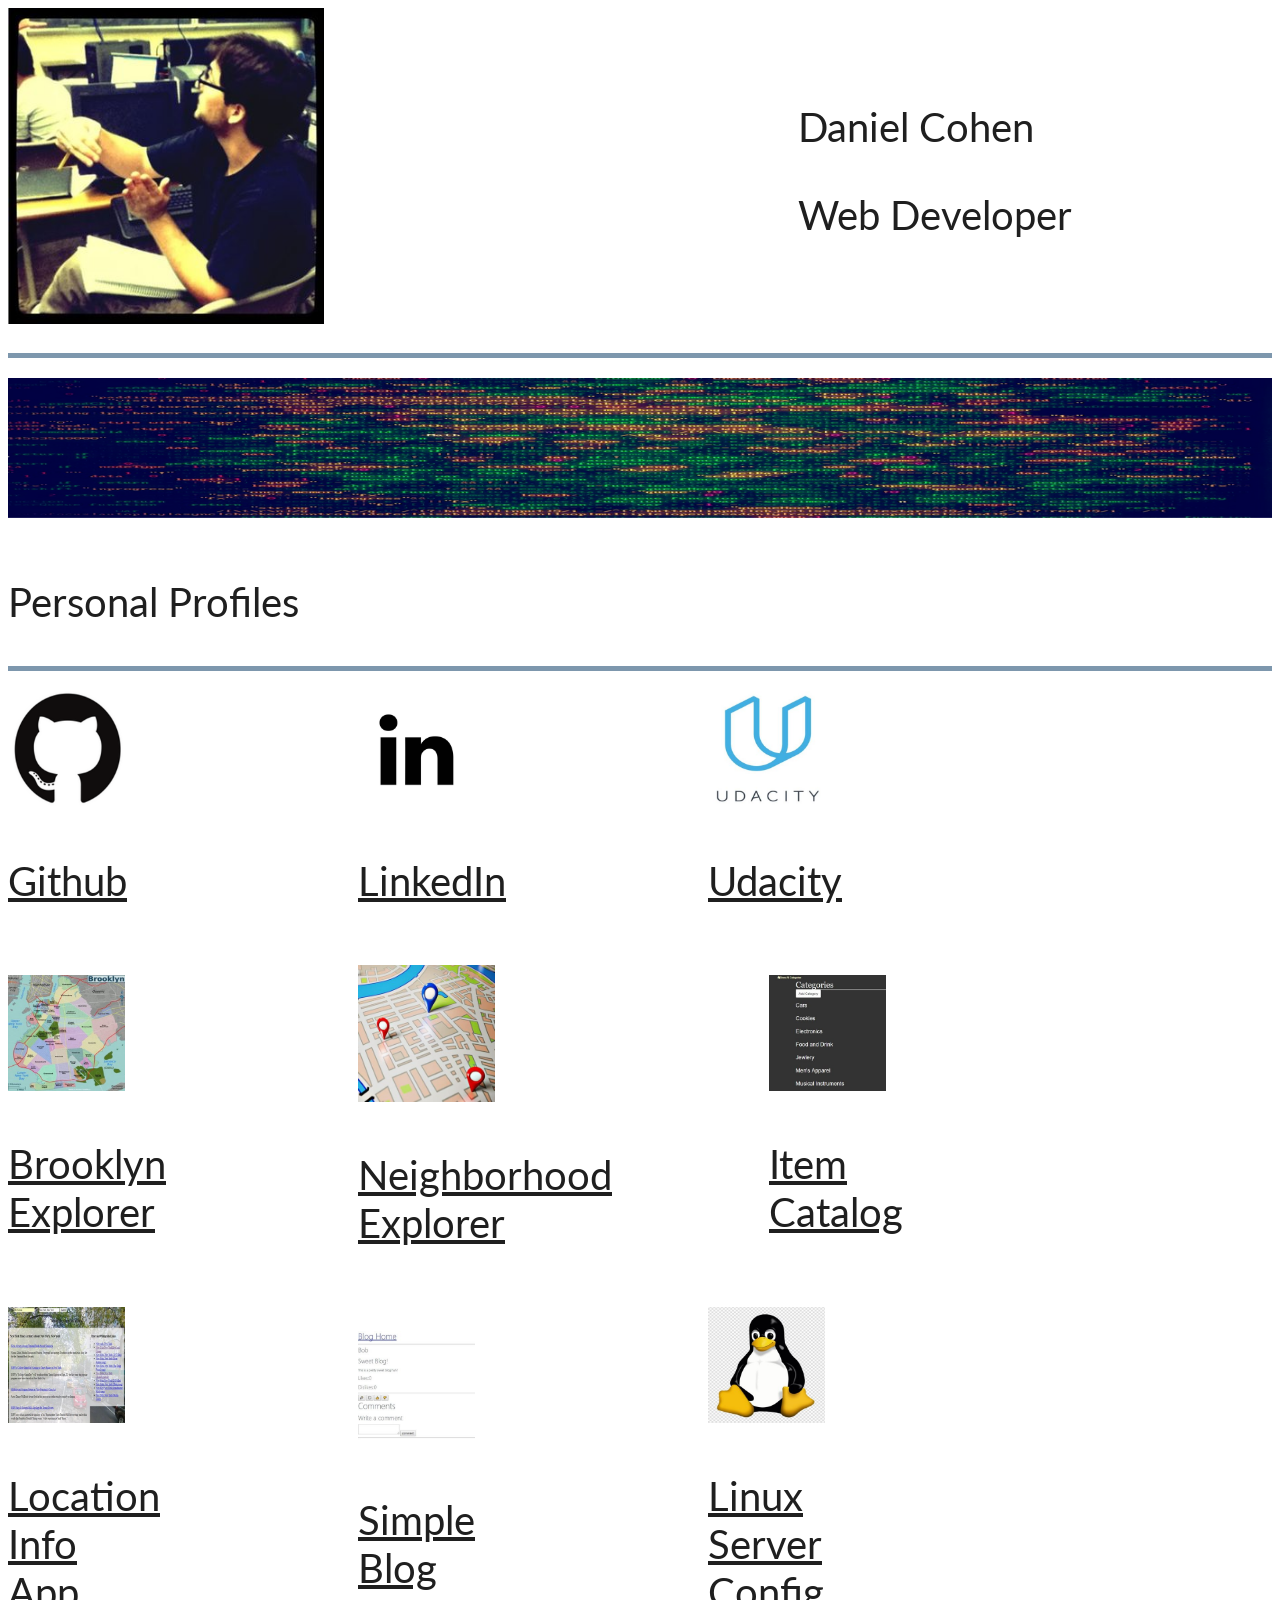
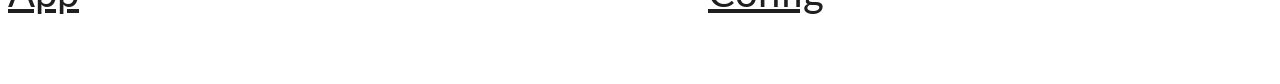
==== index.html @ 58bba552 "Changed profile picture" ====
<!DOCTYPE html>
<html>
<head>
  <meta charset="utf-8">
  <meta name="viewport" content="width=device-width, initial-scale=1">
  <title>Daniel Cohen Portfolio</title>
  <link rel="stylesheet" href="css/main.css">
</head>

<body>
  	<div class="grid">
  		
	    <header class="row" id="header">
	      	<div class="col-4" id="dan">
		      	<img src="images/dan_350.jpg" class="dan-350" alt="image of Dan">
		      	
	      	</div>
	      	<div class="col-6"></div>
		      <div class="col-6">
		        <p>Daniel Cohen</p>
		        <p>Web Developer</p>  
		      </div>
		</header>
    	<div class="row" id="borderline"></div>


	    <div class="row" id="code_row">
		     <img src="images/code_200.png" class="code-200" alt="image of computer code">
		     
		     
	    </div>

	    
		<footer>    
	    <p>Personal Profiles</p>
		<div class="row" id="borderline2"></div>
	    <div class="row" id="logos">

	    	<a href="https://github.com/dcofosho" target="_blank">
	      		<div class="col-4" id="github">
	      			<img src="images/github_350.PNG" class="github-350" alt="github logo">
	      			<p>Github</p>
	      		</div>
	     	</a>
	      	<a href="https://www.linkedin.com/in/dancohentechconsultant" target="_blank">
	      		<div class="col-4" id="linkedin">
	      			<img src="images/linkedin_350.png" class = "linkedin-350" alt="linkedin logo">
	      			<p>LinkedIn</p>
	      		</div>
	      	</a>
	      	<a href="https://profiles.udacity.com/p/10466961929" target="_blank">
	      		<div class="col-4" id="udacity">
	      			<img src="images/udacity_350.jpg" class = "udacity-350" alt="Udacity logo">
	      			<p>Udacity</p>
	      		</div>
	      	</a>
	    </div>


	   <div class="row" id="logos">

	    	<a href="https://s3.amazonaws.com/brooklynmap/Neigborhood_ko3/index.html" target="_blank">
	      		<div class="col-4" id="brooklyn">
	      			<img src="images/brooklyn_350.jpg" class="brooklyn-350" alt="Map of Brooklyn New York">
	      			<p>Brooklyn Explorer</p>
	      		</div>
	     	</a>
	      	<a href="https://s3.amazonaws.com/neighborhoodmap/neighborhood_explorer/index.html" target="_blank">
	      		<div class="col-4" id="neighborhood">
	      			<img src="images/neighborhood_350.jpg" class = "neighborhood-350" alt="Image of google map">
	      			<p>Neighborhood Explorer</p>
	      		</div>
	      	</a>
	      	<a href="http://34.204.93.84" target="_blank">
	      		<div class="col-4" id="catalog">
	      			<img src="images/item_catalog_350.jpg" class = "catalog-350" alt="Image of shopping catalog website">
	      			<p>Item Catalog</p>
	      		</div>
	      	</a>
	    </div>

	    <div class="row" id="logos">

	    	<a href="https://s3.amazonaws.com/nytwikiajax/minicourse-ajax-project/index.html" target="_blank">
	      		<div class="col-4" id="location_info">
	      			<img src="images/location_info_350.jpg" class="location-350" alt="Image of location info app">
	      			<p>Location Info App</p>
	      		</div>
	     	</a>
	      	<a href="https://blog-166620.appspot.com/signup" target="_blank">
	      		<div class="col-4" id="blog">
	      			<img src="images/blog_350.jpg" class = "blog-350" alt="Image of a blog site">
	      			<p>Simple Blog</p>
	      		</div>
	      	</a>
	      	<a href="https://s3.amazonaws.com/linuxconfig1/readme.html" target="_blank">
	      		<div class="col-4" id="linux">
	      			<img src="images/tux_350.jpg" class = "linux-350" alt="Image of tux, the linux penguin logo">
	      			<p>Linux Server Config</p>
	      		</div>
	      	</a>
	    </div>

  	</footer>
	</div>
</body>
</html>
---- css/main.css ----
@import url(http://fonts.googleapis.com/css?family=Lato:100,300);

/* Sample framework supplied with the course */

* {
  /*border: 1px solid red !important;*/
  font-family: Lato, sans-serif;
  color: #1f1f1f;

}

* {
  -ms-box-sizing: border-box;
  box-sizing: border-box;
  align-content: center;
}

@media screen and (max-width: 550px){
    *{
        font-size: 16px;
    }
}
@media screen and (min-width: 551px){
    *{
        font-size: 40px;
    }
}
.row {
  margin-bottom: 20px;
  display: -webkit-flex;
  display: -ms-flexbox;
  display: flex;
  width: 100%;
}

.col-1 {
  width: calc(100% / 12);
}

.col-2 {
  width: calc(100% / 6);
}

.col-3 {
  width: calc(100% / 4);
}

.col-4 {
  width: calc(100% / 3);
}

.col-5 {
  width: calc(100% * 5 / 3);
}

.col-6 {
  width: calc(100% / 2);
}

.col-7 {
  width: calc(100% * 7 / 12);
}

.col-8 {
  width: calc(100% * 2/ 3);
}

.col-9 {
  width: calc(100% * 3 / 4);
}

.col-10 {
  width: calc(100% * 5 / 6);
}

.col-11 {
  width: calc(100% * 11 / 12);
}

.col-12 {
  width: 100%;
}

#borderline, #borderline2{
    background-color: #7d97ad;
    height:5px;
}

img {
  width:100%;
  height:auto;
}
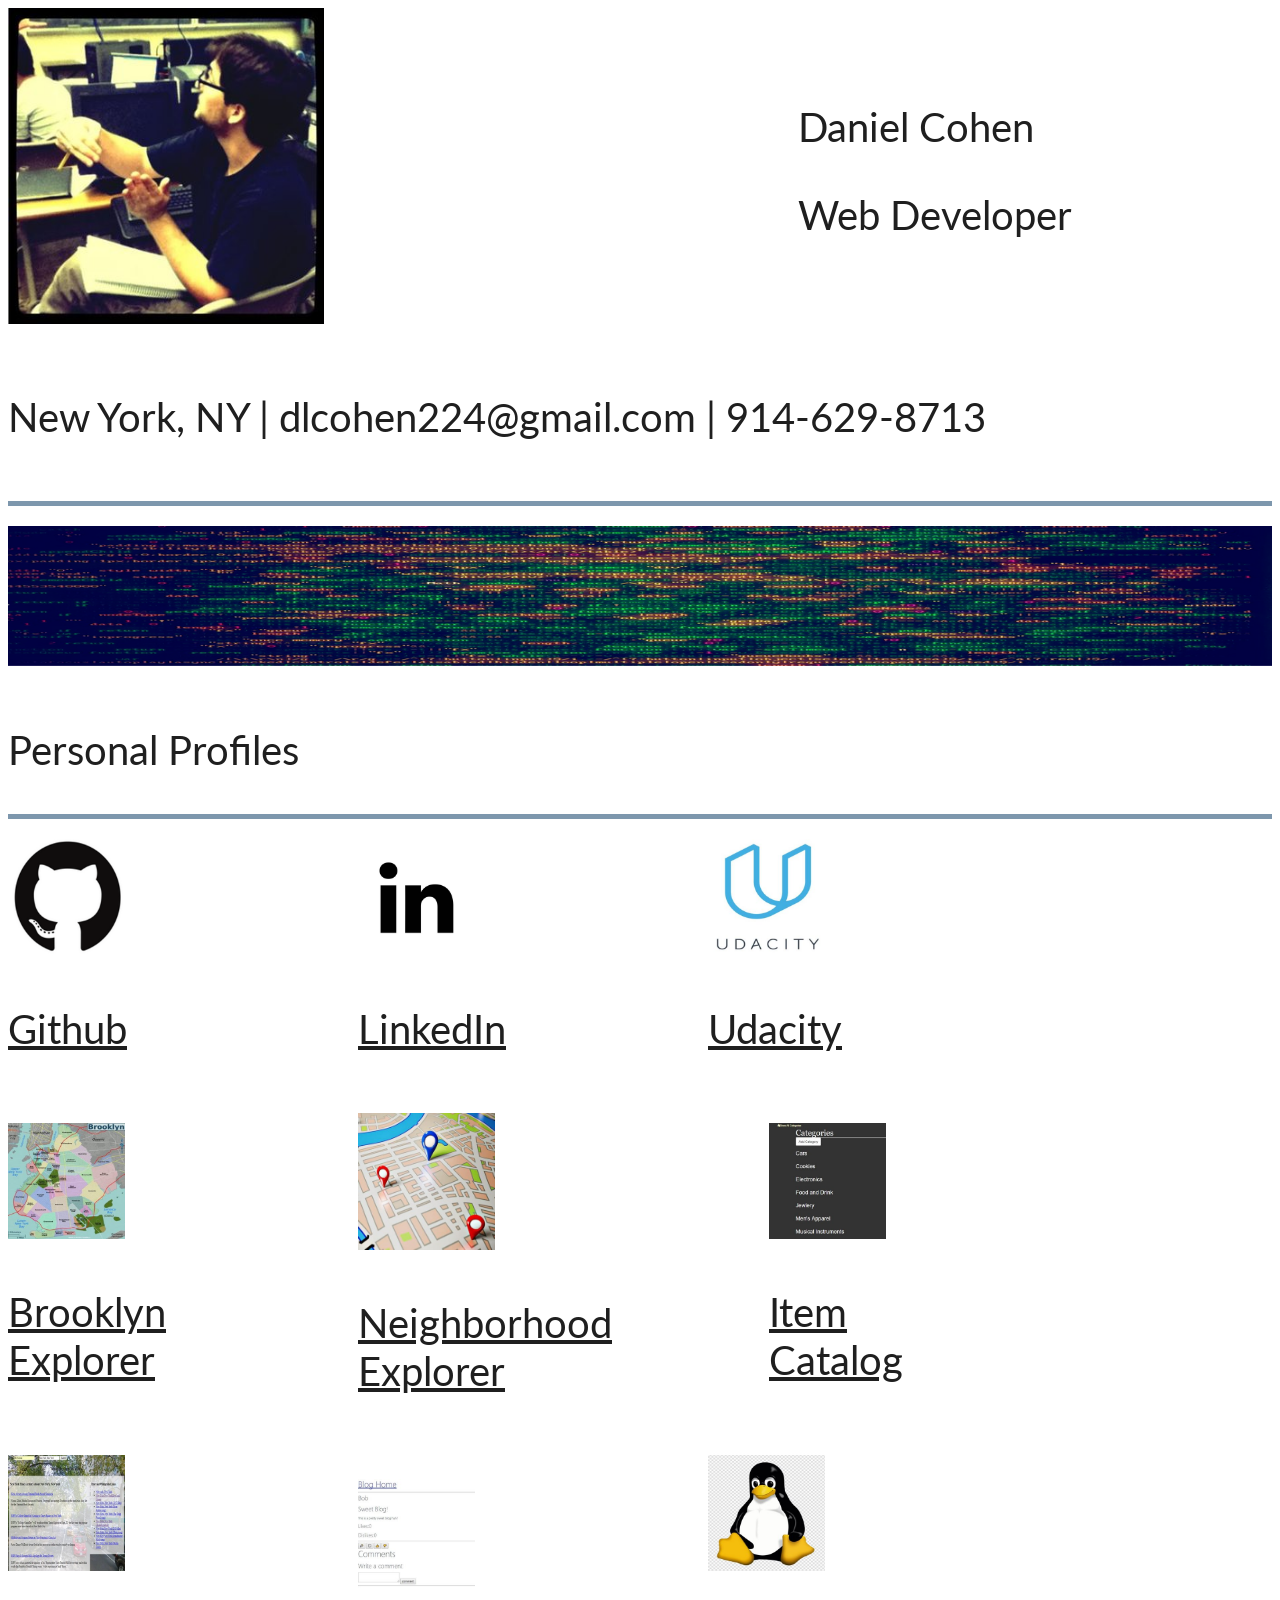
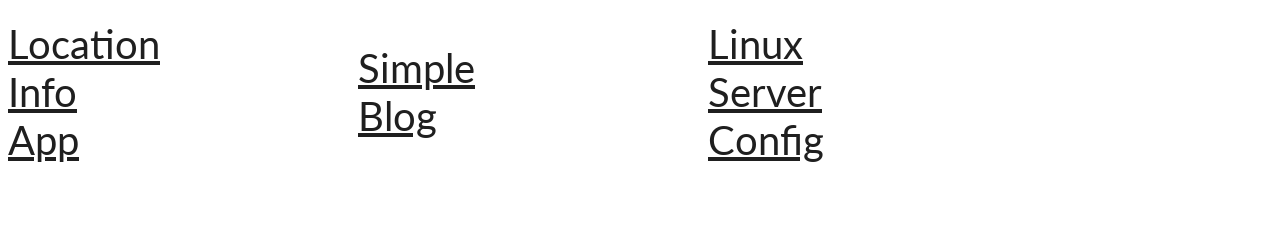
==== commit c091c7b4: "added contact info" ====
--- a/index.html
+++ b/index.html
@@ -18,11 +18,13 @@
 	      	<div class="col-6"></div>
 		      <div class="col-6">
 		        <p>Daniel Cohen</p>
-		        <p>Web Developer</p>  
+		        <p>Web Developer</p> 
 		      </div>
 		</header>
+		<div class="row">
+		    	<p>New York, NY | dlcohen224@gmail.com | 914-629-8713</p> 
+		    </div>  
     	<div class="row" id="borderline"></div>
-
 
 	    <div class="row" id="code_row">
 		     <img src="images/code_200.png" class="code-200" alt="image of computer code">
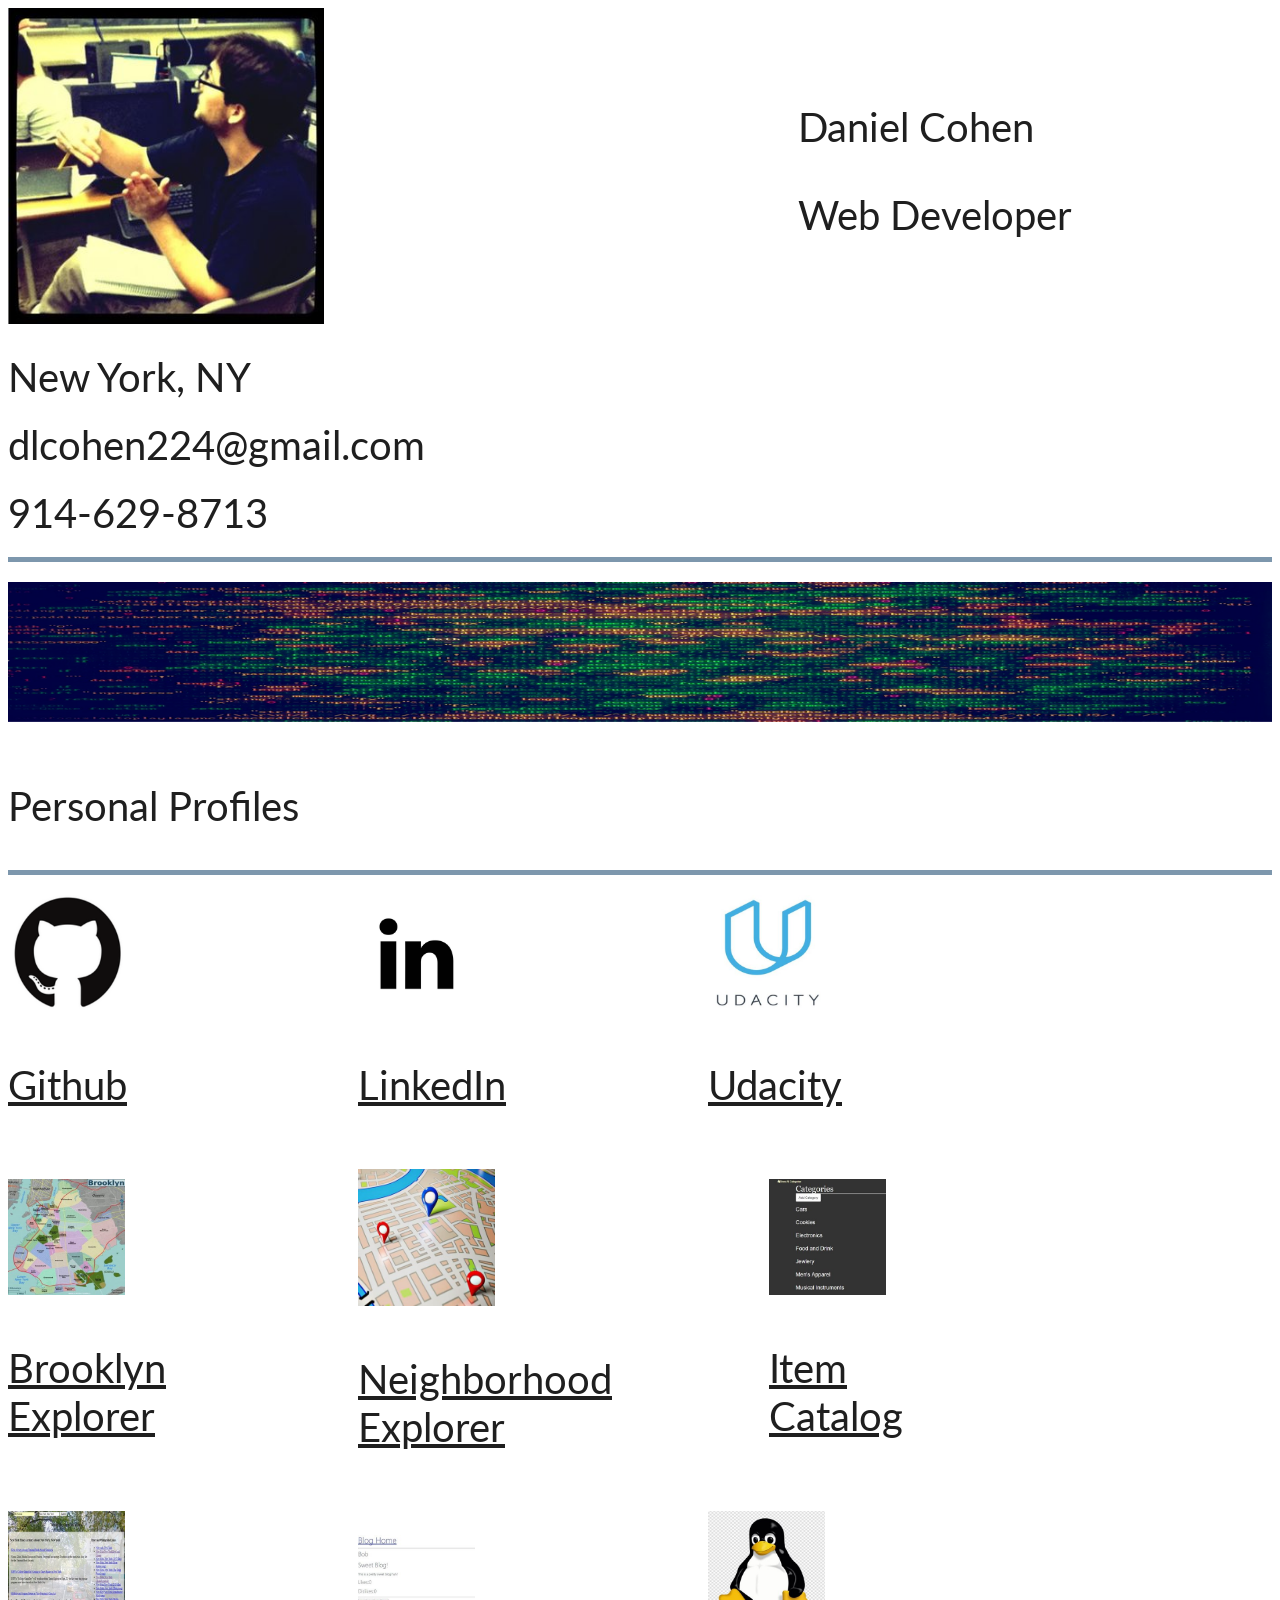
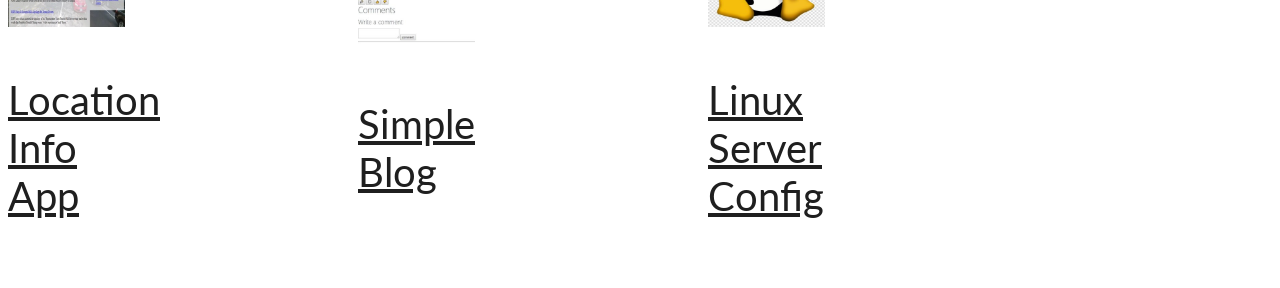
==== commit a0201815: "improved readability of contact info for smaller screens" ====
--- a/index.html
+++ b/index.html
@@ -22,8 +22,14 @@
 		      </div>
 		</header>
 		<div class="row">
-		    	<p>New York, NY | dlcohen224@gmail.com | 914-629-8713</p> 
-		    </div>  
+			New York, NY
+		</div>  
+		<div class="row">
+			dlcohen224@gmail.com
+		</div>
+		<div class="row">
+			914-629-8713
+		</div>
     	<div class="row" id="borderline"></div>
 
 	    <div class="row" id="code_row">
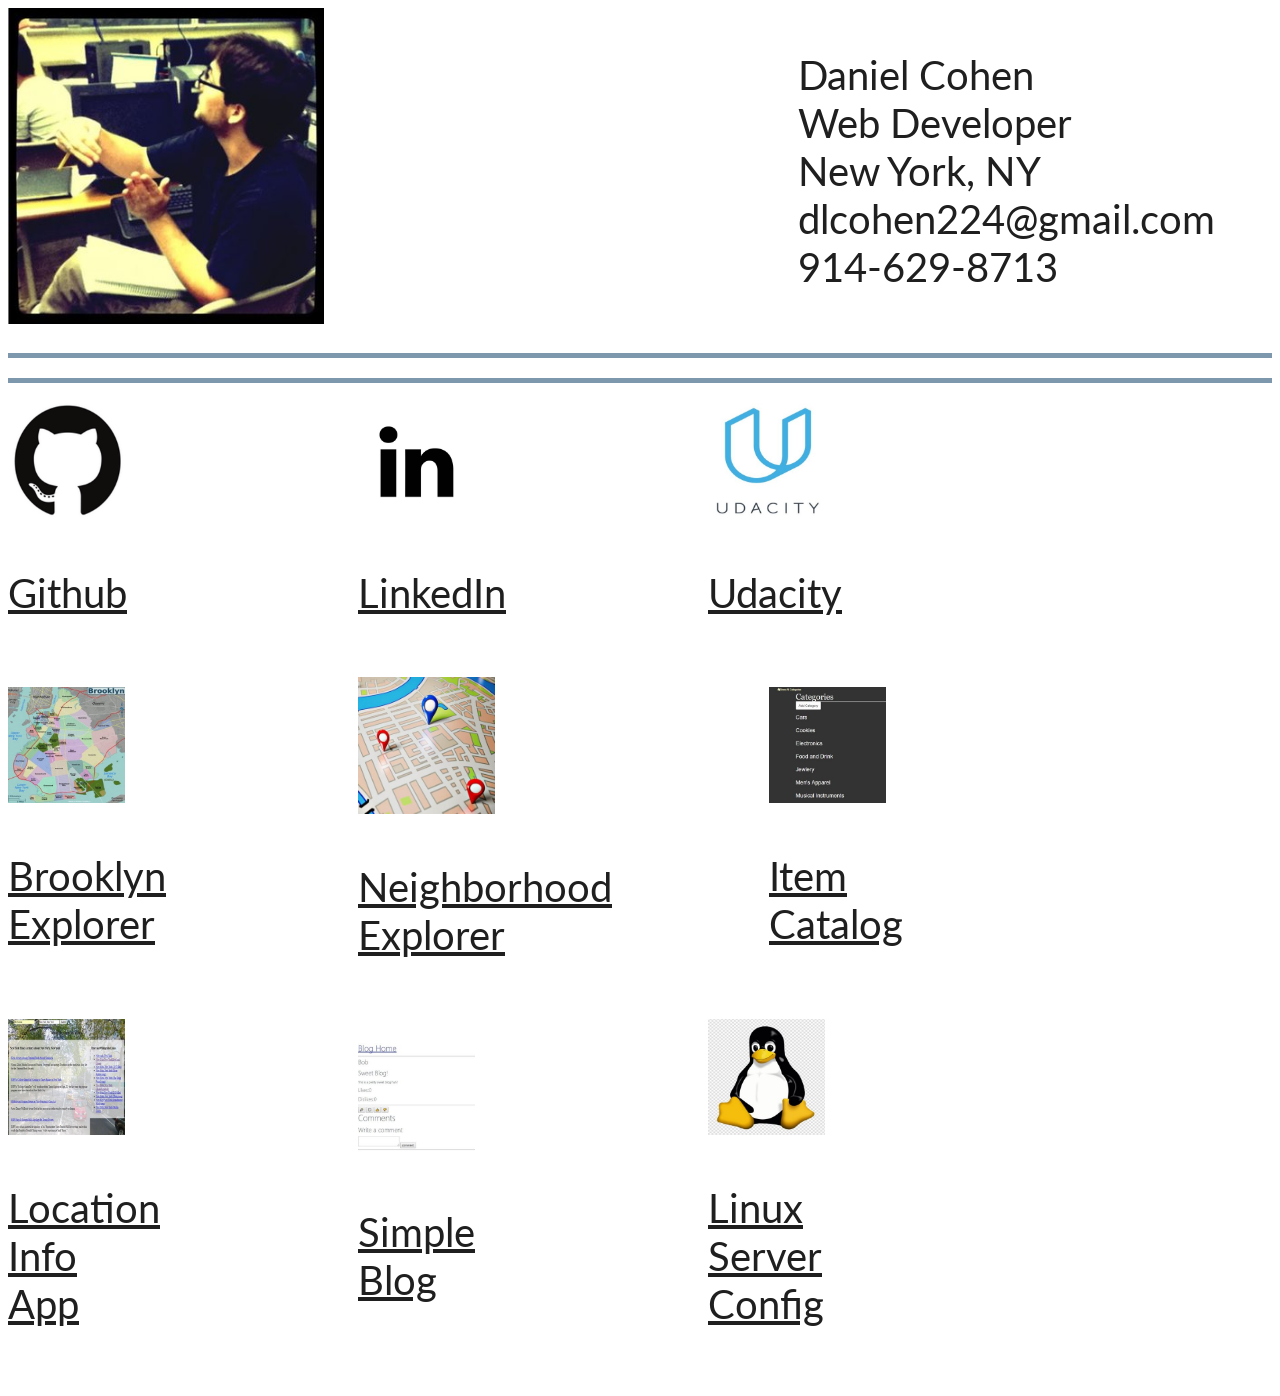
==== commit 900febaf: "Reorganized page format and removed an image" ====
--- a/index.html
+++ b/index.html
@@ -17,30 +17,25 @@
 	      	</div>
 	      	<div class="col-6"></div>
 		      <div class="col-6">
-		        <p>Daniel Cohen</p>
-		        <p>Web Developer</p> 
+		        Daniel Cohen
+		        <br>
+		      	Web Developer
+		      	<br>
+		      	New York, NY
+		      	<br>
+		      	dlcohen224@gmail.com
+		      	<br>
+		      	914-629-8713
 		      </div>
+
 		</header>
-		<div class="row">
-			New York, NY
-		</div>  
-		<div class="row">
-			dlcohen224@gmail.com
-		</div>
-		<div class="row">
-			914-629-8713
-		</div>
+		
+		
     	<div class="row" id="borderline"></div>
-
-	    <div class="row" id="code_row">
-		     <img src="images/code_200.png" class="code-200" alt="image of computer code">
-		     
-		     
-	    </div>
 
 	    
 		<footer>    
-	    <p>Personal Profiles</p>
+	    
 		<div class="row" id="borderline2"></div>
 	    <div class="row" id="logos">
 
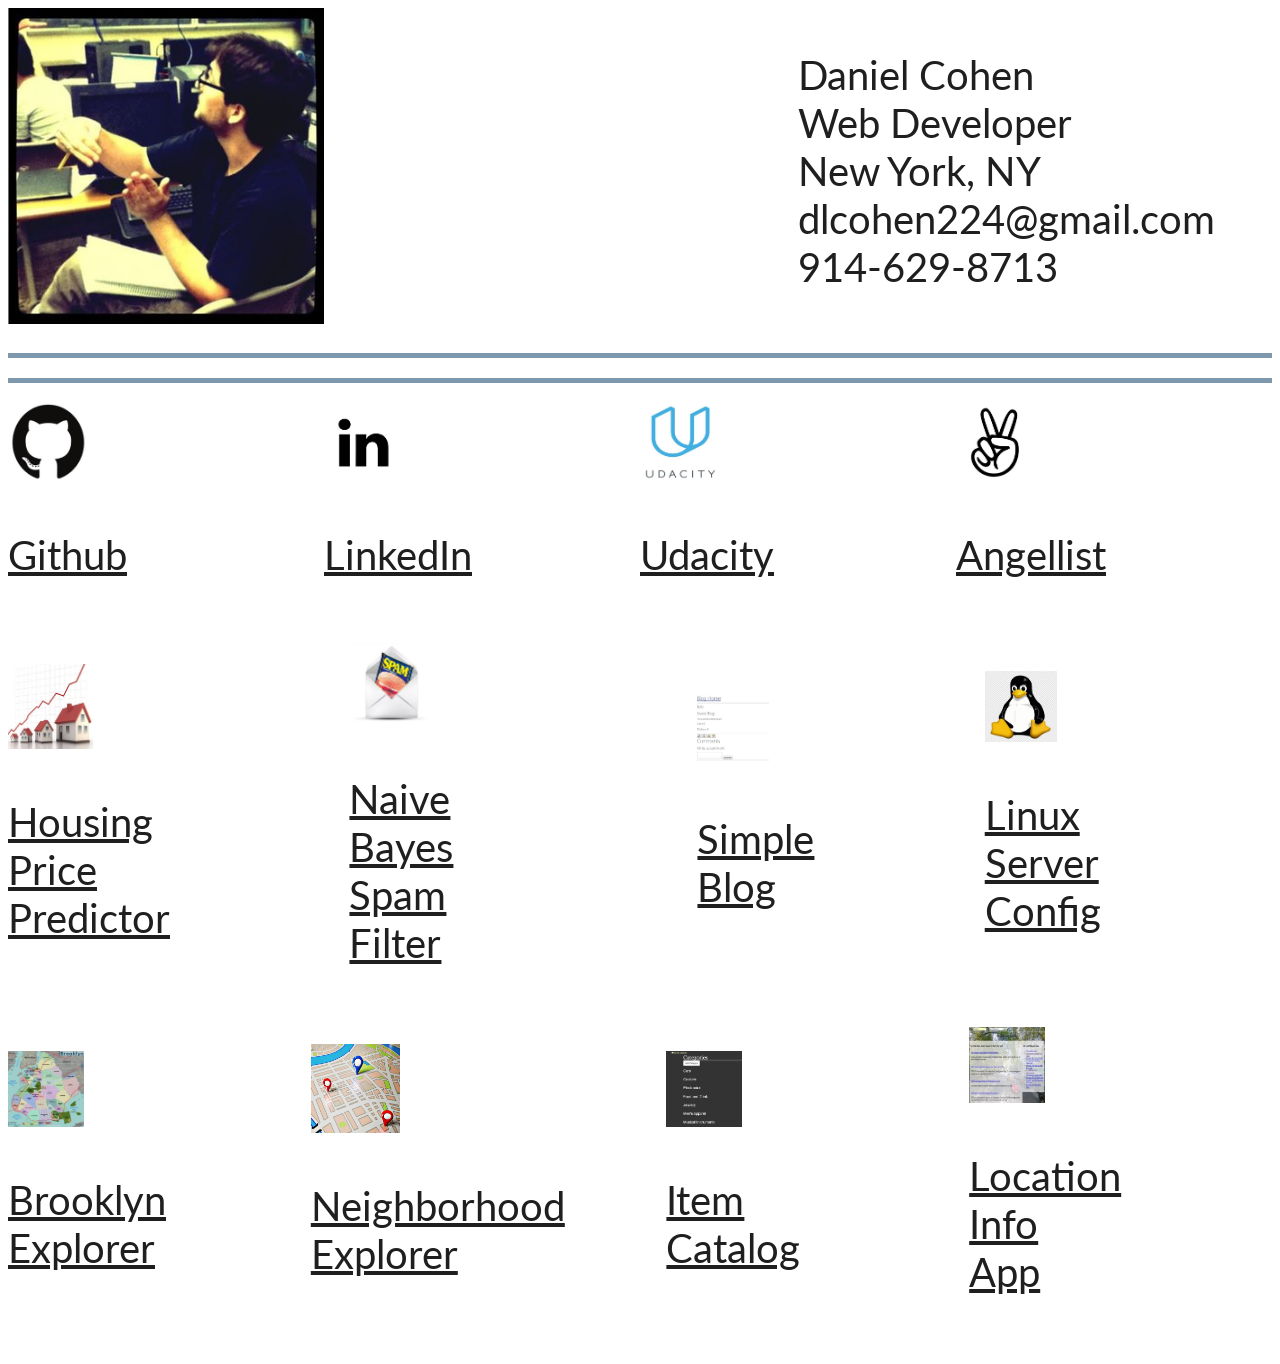
==== commit eaa292a2: "Added new projects" ====
--- a/index.html
+++ b/index.html
@@ -1,110 +1,127 @@
-<!DOCTYPE html>
-<html>
-<head>
-  <meta charset="utf-8">
-  <meta name="viewport" content="width=device-width, initial-scale=1">
-  <title>Daniel Cohen Portfolio</title>
-  <link rel="stylesheet" href="css/main.css">
-</head>
-
-<body>
-  	<div class="grid">
-  		
-	    <header class="row" id="header">
-	      	<div class="col-4" id="dan">
-		      	<img src="images/dan_350.jpg" class="dan-350" alt="image of Dan">
-		      	
-	      	</div>
-	      	<div class="col-6"></div>
-		      <div class="col-6">
-		        Daniel Cohen
-		        <br>
-		      	Web Developer
-		      	<br>
-		      	New York, NY
-		      	<br>
-		      	dlcohen224@gmail.com
-		      	<br>
-		      	914-629-8713
-		      </div>
-
-		</header>
-		
-		
-    	<div class="row" id="borderline"></div>
-
-	    
-		<footer>    
-	    
-		<div class="row" id="borderline2"></div>
-	    <div class="row" id="logos">
-
-	    	<a href="https://github.com/dcofosho" target="_blank">
-	      		<div class="col-4" id="github">
-	      			<img src="images/github_350.PNG" class="github-350" alt="github logo">
-	      			<p>Github</p>
-	      		</div>
-	     	</a>
-	      	<a href="https://www.linkedin.com/in/dancohentechconsultant" target="_blank">
-	      		<div class="col-4" id="linkedin">
-	      			<img src="images/linkedin_350.png" class = "linkedin-350" alt="linkedin logo">
-	      			<p>LinkedIn</p>
-	      		</div>
-	      	</a>
-	      	<a href="https://profiles.udacity.com/p/10466961929" target="_blank">
-	      		<div class="col-4" id="udacity">
-	      			<img src="images/udacity_350.jpg" class = "udacity-350" alt="Udacity logo">
-	      			<p>Udacity</p>
-	      		</div>
-	      	</a>
-	    </div>
-
-
-	   <div class="row" id="logos">
-
-	    	<a href="https://s3.amazonaws.com/brooklynmap/Neigborhood_ko3/index.html" target="_blank">
-	      		<div class="col-4" id="brooklyn">
-	      			<img src="images/brooklyn_350.jpg" class="brooklyn-350" alt="Map of Brooklyn New York">
-	      			<p>Brooklyn Explorer</p>
-	      		</div>
-	     	</a>
-	      	<a href="https://s3.amazonaws.com/neighborhoodmap/neighborhood_explorer/index.html" target="_blank">
-	      		<div class="col-4" id="neighborhood">
-	      			<img src="images/neighborhood_350.jpg" class = "neighborhood-350" alt="Image of google map">
-	      			<p>Neighborhood Explorer</p>
-	      		</div>
-	      	</a>
-	      	<a href="http://34.204.93.84" target="_blank">
-	      		<div class="col-4" id="catalog">
-	      			<img src="images/item_catalog_350.jpg" class = "catalog-350" alt="Image of shopping catalog website">
-	      			<p>Item Catalog</p>
-	      		</div>
-	      	</a>
-	    </div>
-
-	    <div class="row" id="logos">
-
-	    	<a href="https://s3.amazonaws.com/nytwikiajax/minicourse-ajax-project/index.html" target="_blank">
-	      		<div class="col-4" id="location_info">
-	      			<img src="images/location_info_350.jpg" class="location-350" alt="Image of location info app">
-	      			<p>Location Info App</p>
-	      		</div>
-	     	</a>
-	      	<a href="https://blog-166620.appspot.com/signup" target="_blank">
-	      		<div class="col-4" id="blog">
-	      			<img src="images/blog_350.jpg" class = "blog-350" alt="Image of a blog site">
-	      			<p>Simple Blog</p>
-	      		</div>
-	      	</a>
-	      	<a href="https://s3.amazonaws.com/linuxconfig1/readme.html" target="_blank">
-	      		<div class="col-4" id="linux">
-	      			<img src="images/tux_350.jpg" class = "linux-350" alt="Image of tux, the linux penguin logo">
-	      			<p>Linux Server Config</p>
-	      		</div>
-	      	</a>
-	    </div>
-
-  	</footer>
-	</div>
-</body>
-</html>
+<!DOCTYPE html>
+<html>
+<head>
+  <meta charset="utf-8">
+  <meta name="viewport" content="width=device-width, initial-scale=1">
+  <title>Daniel Cohen Portfolio</title>
+  <link rel="stylesheet" href="css/main.css">
+</head>
+
+<body>
+  	<div class="grid">
+  		
+	    <header class="row" id="header">
+	      	<div class="col-4" id="dan">
+		      	<img src="images/dan_350.jpg" class="dan-350" alt="image of Dan">
+		      	
+	      	</div>
+	      	<div class="col-6"></div>
+		      <div class="col-6">
+		        Daniel Cohen
+		        <br>
+		      	Web Developer
+		      	<br>
+		      	New York, NY
+		      	<br>
+		      	dlcohen224@gmail.com
+		      	<br>
+		      	914-629-8713
+		      </div>
+
+		</header>
+		
+		
+    	<div class="row" id="borderline"></div>
+
+	    
+		<footer>    
+	    
+		<div class="row" id="borderline2"></div>
+	    <div class="row" id="logos">
+
+	    	<a href="https://github.com/dcofosho" target="_blank">
+	      		<div class="col-3" id="github">
+	      			<img src="images/github_350.PNG" class="github-350" alt="github logo">
+	      			<p>Github</p>
+	      		</div>
+	     	</a>
+	      	<a href="https://www.linkedin.com/in/dancohentechconsultant" target="_blank">
+	      		<div class="col-3" id="linkedin">
+	      			<img src="images/linkedin_350.png" class = "linkedin-350" alt="linkedin logo">
+	      			<p>LinkedIn</p>
+	      		</div>
+	      	</a>
+	      	<a href="https://profiles.udacity.com/p/10466961929" target="_blank">
+	      		<div class="col-3" id="udacity">
+	      			<img src="images/udacity_350.jpg" class = "udacity-350" alt="Udacity logo">
+	      			<p>Udacity</p>
+	      		</div>
+	      	</a>
+	      	<a href="https://angel.co/daniel-l-cohen?public_profile=1" target="_blank">
+	      		<div class="col-3" id="angellist">
+	      			<img src="images/angel_350.jpg" class = "angel-350" alt="Angellist logo">
+	      			<p>Angellist</p>
+	      		</div>
+	      	</a>
+	    </div>
+
+	    <div class="row" id="logos">
+	    	<a href="http://34.226.204.7/boston" target="_blank">
+	      		<div class="col-3" id="boston">
+	      			<img src="images/house_350.jpg" class="house-350" alt="Image of house">
+	      			<p>Housing Price Predictor</p>
+	      		</div>
+	     	</a>
+	     	<a href="http://34.226.204.7/spamfilter" target="_blank">
+	      		<div class="col-3" id="boston">
+	      			<img src="images/spam_350.jpg" class="spam-350" alt="Image of spam">
+	      			<p>Naive Bayes Spam Filter</p>
+	      		</div>
+	     	</a>
+	      	<a href="https://blog-166620.appspot.com/signup" target="_blank">
+	      		<div class="col-3" id="blog">
+	      			<img src="images/blog_350.jpg" class = "blog-350" alt="Image of a blog site">
+	      			<p>Simple Blog</p>
+	      		</div>
+	      	</a>
+	      	<a href="https://s3.amazonaws.com/linuxconfig1/readme.html" target="_blank">
+	      		<div class="col-3" id="linux">
+	      			<img src="images/tux_350.jpg" class = "linux-350" alt="Image of tux, the linux penguin logo">
+	      			<p>Linux Server Config</p>
+	      		</div>
+	      	</a>
+	   </div>
+
+	   <div class="row" id="logos">
+
+	    	<a href="https://s3.amazonaws.com/brooklynmap/Neigborhood_ko3/index.html" target="_blank">
+	      		<div class="col-3" id="brooklyn">
+	      			<img src="images/brooklyn_350.jpg" class="brooklyn-350" alt="Map of Brooklyn New York">
+	      			<p>Brooklyn Explorer</p>
+	      		</div>
+	     	</a>
+	      	<a href="https://s3.amazonaws.com/neighborhoodmap/neighborhood_explorer/index2.html" target="_blank">
+
+	      		<div class="col-3" id="neighborhood">
+	      			<img src="images/neighborhood_350.jpg" class = "neighborhood-350" alt="Image of google map">
+	      			<p>Neighborhood Explorer</p>
+	      		</div>
+	      	</a>
+	      	<a href="http://34.204.93.84" target="_blank">
+	      		<div class="col-3" id="catalog">
+	      			<img src="images/item_catalog_350.jpg" class = "catalog-350" alt="Image of shopping catalog website">
+	      			<p>Item Catalog</p>
+	      		</div>
+	      	</a>
+	      	<a href="https://s3.amazonaws.com/nytwikiajax/minicourse-ajax-project/index.html" target="_blank">
+	      		<div class="col-3" id="location_info">
+	      			<img src="images/location_info_350.jpg" class="location-350" alt="Image of location info app">
+	      			<p>Location Info App</p>
+	      		</div>
+	     	</a>
+	    </div>
+
+  	</footer>
+	</div>
+</body>
+</html>
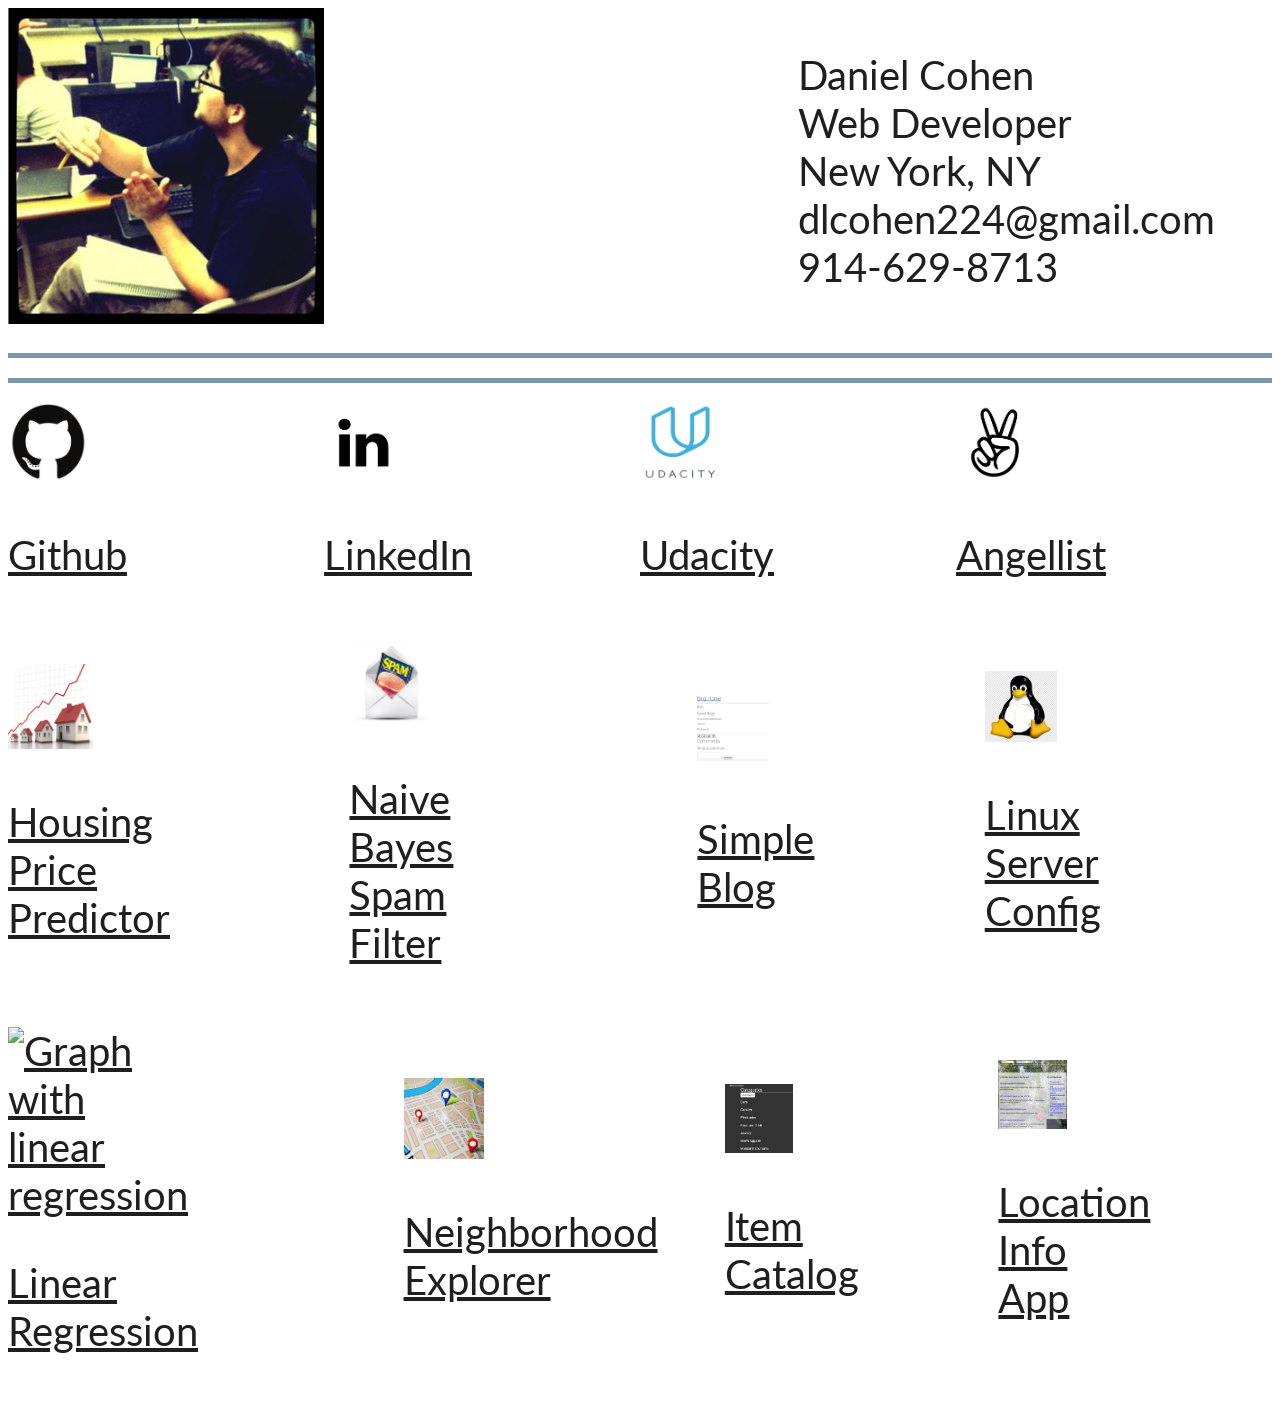
==== commit ba001ad6: "Added linreg project" ====
--- a/index.html
+++ b/index.html
@@ -94,10 +94,10 @@
 
 	   <div class="row" id="logos">
 
-	    	<a href="https://s3.amazonaws.com/brooklynmap/Neigborhood_ko3/index.html" target="_blank">
-	      		<div class="col-3" id="brooklyn">
-	      			<img src="images/brooklyn_350.jpg" class="brooklyn-350" alt="Map of Brooklyn New York">
-	      			<p>Brooklyn Explorer</p>
+	    	<a href="http://34.226.204.7/linreg" target="_blank">
+	      		<div class="col-3" id="linreg">
+	      			<img src="images/linreg_350.jpg" class="brooklyn-350" alt="Graph with linear regression">
+	      			<p>Linear Regression</p>
 	      		</div>
 	     	</a>
 	      	<a href="https://s3.amazonaws.com/neighborhoodmap/neighborhood_explorer/index2.html" target="_blank">
@@ -125,3 +125,4 @@
 	</div>
 </body>
 </html>
+
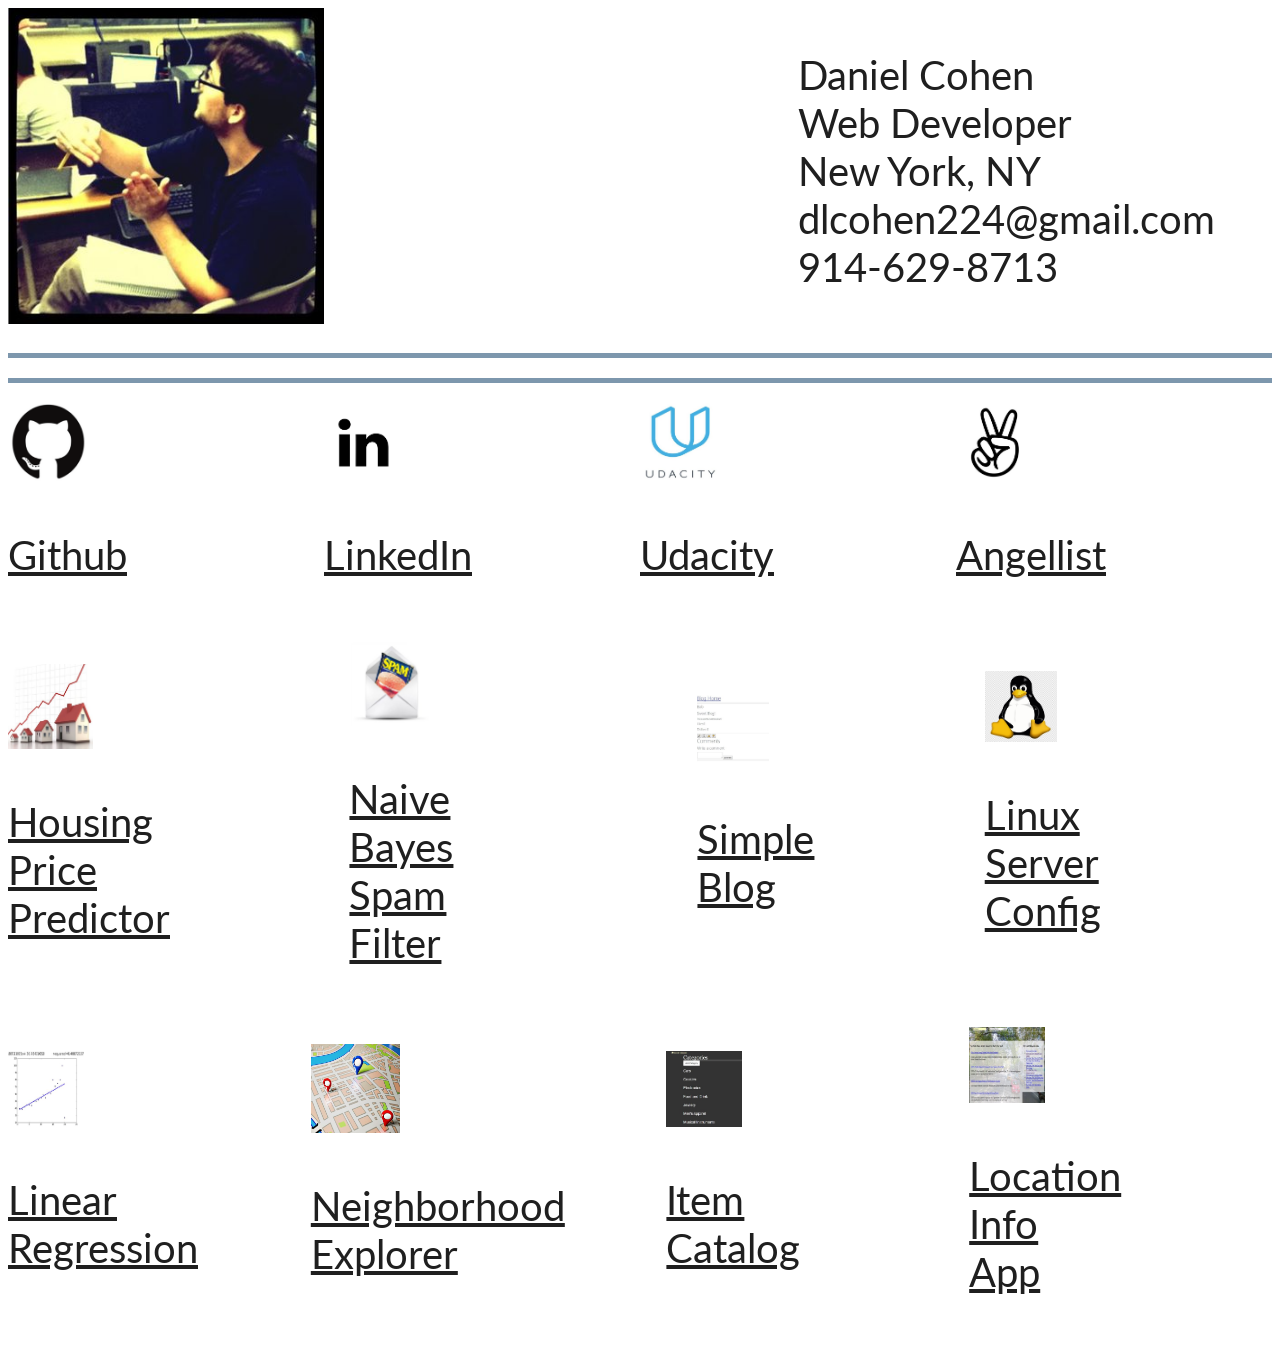
==== commit 7af9afc1: "Chore: Changed IP addresses to new servers" ====
--- a/index.html
+++ b/index.html
@@ -66,13 +66,13 @@
 	    </div>
 
 	    <div class="row" id="logos">
-	    	<a href="http://34.226.204.7/boston" target="_blank">
+	    	<a href="http://107.23.248.209/boston" target="_blank">
 	      		<div class="col-3" id="boston">
 	      			<img src="images/house_350.jpg" class="house-350" alt="Image of house">
 	      			<p>Housing Price Predictor</p>
 	      		</div>
 	     	</a>
-	     	<a href="http://34.226.204.7/spamfilter" target="_blank">
+	     	<a href="http://107.23.248.209/spamfilter" target="_blank">
 	      		<div class="col-3" id="boston">
 	      			<img src="images/spam_350.jpg" class="spam-350" alt="Image of spam">
 	      			<p>Naive Bayes Spam Filter</p>
@@ -94,7 +94,7 @@
 
 	   <div class="row" id="logos">
 
-	    	<a href="http://34.226.204.7/linreg" target="_blank">
+	    	<a href="http://107.23.248.209/linreg" target="_blank">
 	      		<div class="col-3" id="linreg">
 	      			<img src="images/linreg_350.jpg" class="brooklyn-350" alt="Graph with linear regression">
 	      			<p>Linear Regression</p>
